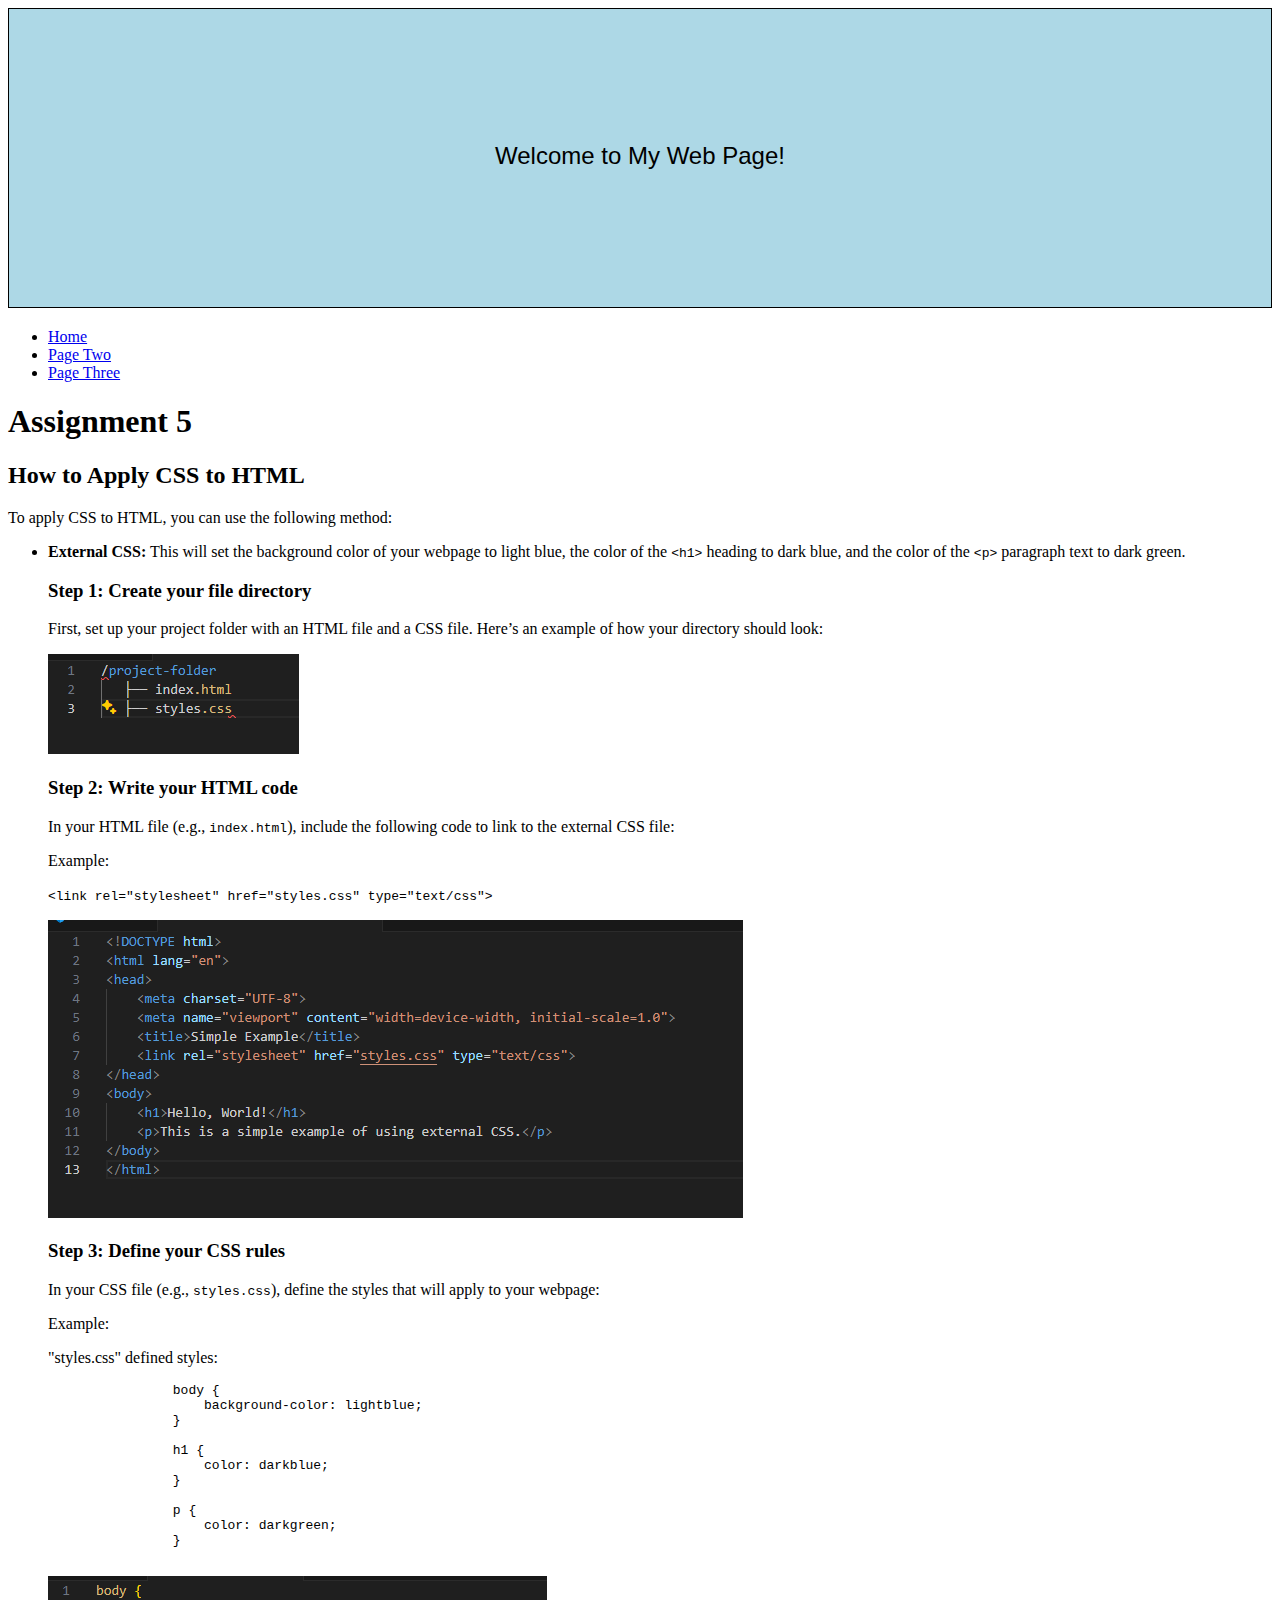
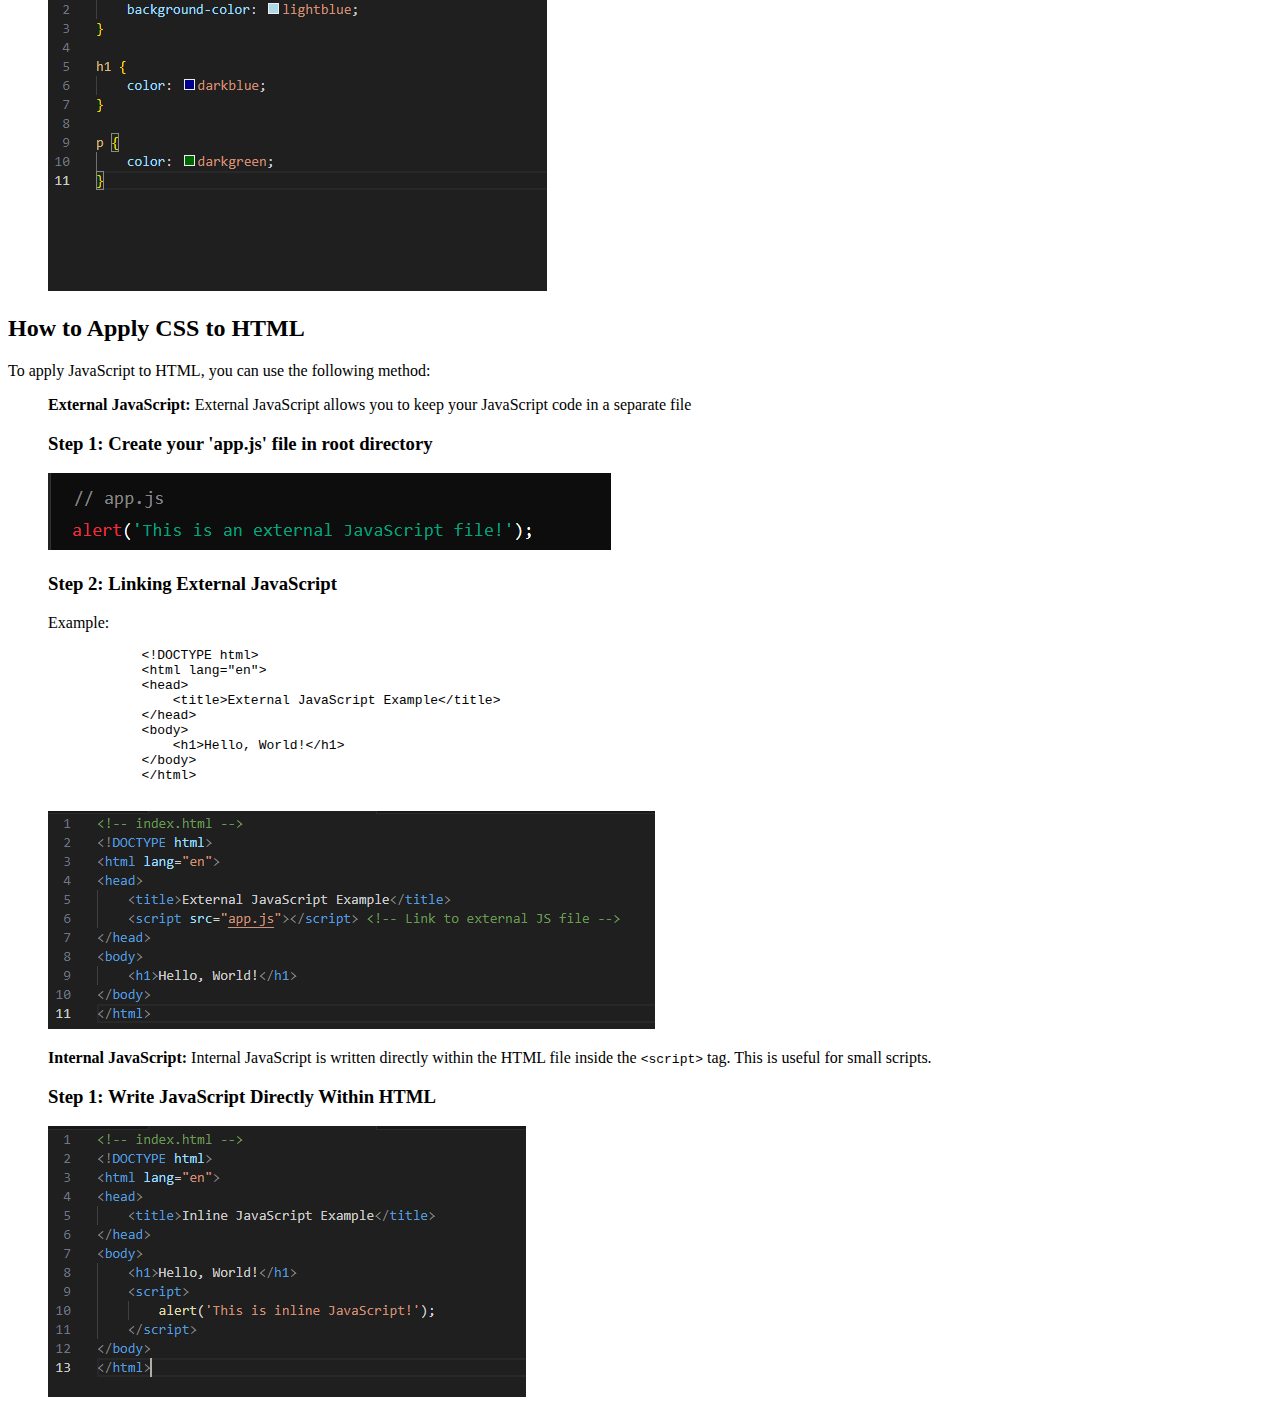
==== index.html @ bf87f810 "Testing out SVG banner" ====
<!DOCTYPE html>
<html lang="en">
<!-- use 'https://html.onlineviewer.net/' to preview HTML-->
<head>
    <title>My Web Page</title>
</head>
<body>
    <svg width="100%" height="300" xmlns="http://www.w3.org/2000/svg">
        <!-- Banner Background -->
        <rect x="0" y="0" width="100%" height="100%" fill="lightblue" stroke="black" stroke-width="2"/>
        
        <!-- Banner Text -->
        <text x="50%" y="50%" font-family="Arial" font-size="24" fill="black" text-anchor="middle" dominant-baseline="middle">
            Welcome to My Web Page!
        </text>
      </svg>
      
    <nav class="menue">
        <!-- Navigation Menu -->
        <ul>
            <li><a href="./index.html">Home</a></li>
            <li><a href="./views/two.html">Page Two</a></li>
            <li><a href="./views/three.html">Page Three</a></li>
        </ul>
    </nav>

    <h1>Assignment 5</h1>

    <h2 class="css-question">How to Apply CSS to HTML</h2>
    <p class="css-question">
        To apply CSS to HTML, you can use the following method:
        <ul>
            <li><strong>External CSS:</strong> This will set the background color of your webpage
            to light blue, the color of the <code>&lt;h1&gt;</code> heading to dark blue, and the color of the <code>&lt;p&gt;</code> paragraph text to dark green.</li>
        </ul>
            <ul>
                <h3>Step 1: Create your file directory</h3>
                <p>First, set up your project folder with an HTML file and a CSS file. Here’s an example of how your directory should look:</p>
                <img src="resources/html_css_directory_ex.png" alt="File Directory Example" style="max-width: 100%; height: auto;">
            
                <h3>Step 2: Write your HTML code</h3>
                <p>In your HTML file (e.g., <code>index.html</code>), include the following code to link to the external CSS file:</p>
                <p>Example:</p>
                <p><code>&lt;link rel="stylesheet" href="styles.css" type="text/css"&gt;</code></p>
                <img src="resources/html_css_ex.png" alt="HTML code" style="max-width: 100%; height: auto;">
            
                <h3>Step 3: Define your CSS rules</h3>
                <p>In your CSS file (e.g., <code>styles.css</code>), define the styles that will apply to your webpage:</p>
                <p>Example:</p> 
                <p>"styles.css" defined styles:</p>
                <pre>
                body {
                    background-color: lightblue;
                }
                
                h1 {
                    color: darkblue;
                }
                
                p {
                    color: darkgreen;
                }
                </pre>
                <img src="resources/html_css_ex_2.png" alt="CSS code" style="max-width: 100%; height: auto;">
            </ul>
    </p>
    <h2 class="js-question">How to Apply CSS to HTML</h2>
    <p class="js-question">
        To apply JavaScript to HTML, you can use the following method:
        <ul>
            <p><strong>External JavaScript:</strong> External JavaScript allows you to keep your JavaScript code in a separate file
            </p>
            <h3>Step 1: Create your 'app.js' file in root directory</h3>
            <img src="resources/html_external_js_file_ex.png" alt="File Directory for JS file" style="max-width: 100%; height: auto;">
        
            <h3>Step 2: Linking External JavaScript</h3>

            <p>Example:</p> 
            <pre>
            &lt;!DOCTYPE html&gt;
            &lt;html lang="en"&gt;
            &lt;head&gt;
                &lt;title&gt;External JavaScript Example&lt;/title&gt;
            &lt;/head&gt;
            &lt;body&gt;
                &lt;h1&gt;Hello, World!&lt;/h1&gt;
            &lt;/body&gt;
            &lt;/html&gt;
            </pre>
            <img src="resources/html_link_external_js_ex.png" alt="HTML link to external JS code" style="max-width: 100%; height: auto;">
        
            <p><strong>Internal JavaScript:</strong> Internal JavaScript is written directly within the HTML file inside the <code>&lt;script&gt;</code> tag. 
                This is useful for small scripts.
            </p>
            <h3>Step 1: Write JavaScript Directly Within HTML</h3>
            <img src="resources/html_write_interal_js_ex.png" alt="HTML internal JS code" style="max-width: 100%; height: auto;">
        </ul>
    </p>
</body>
</html>
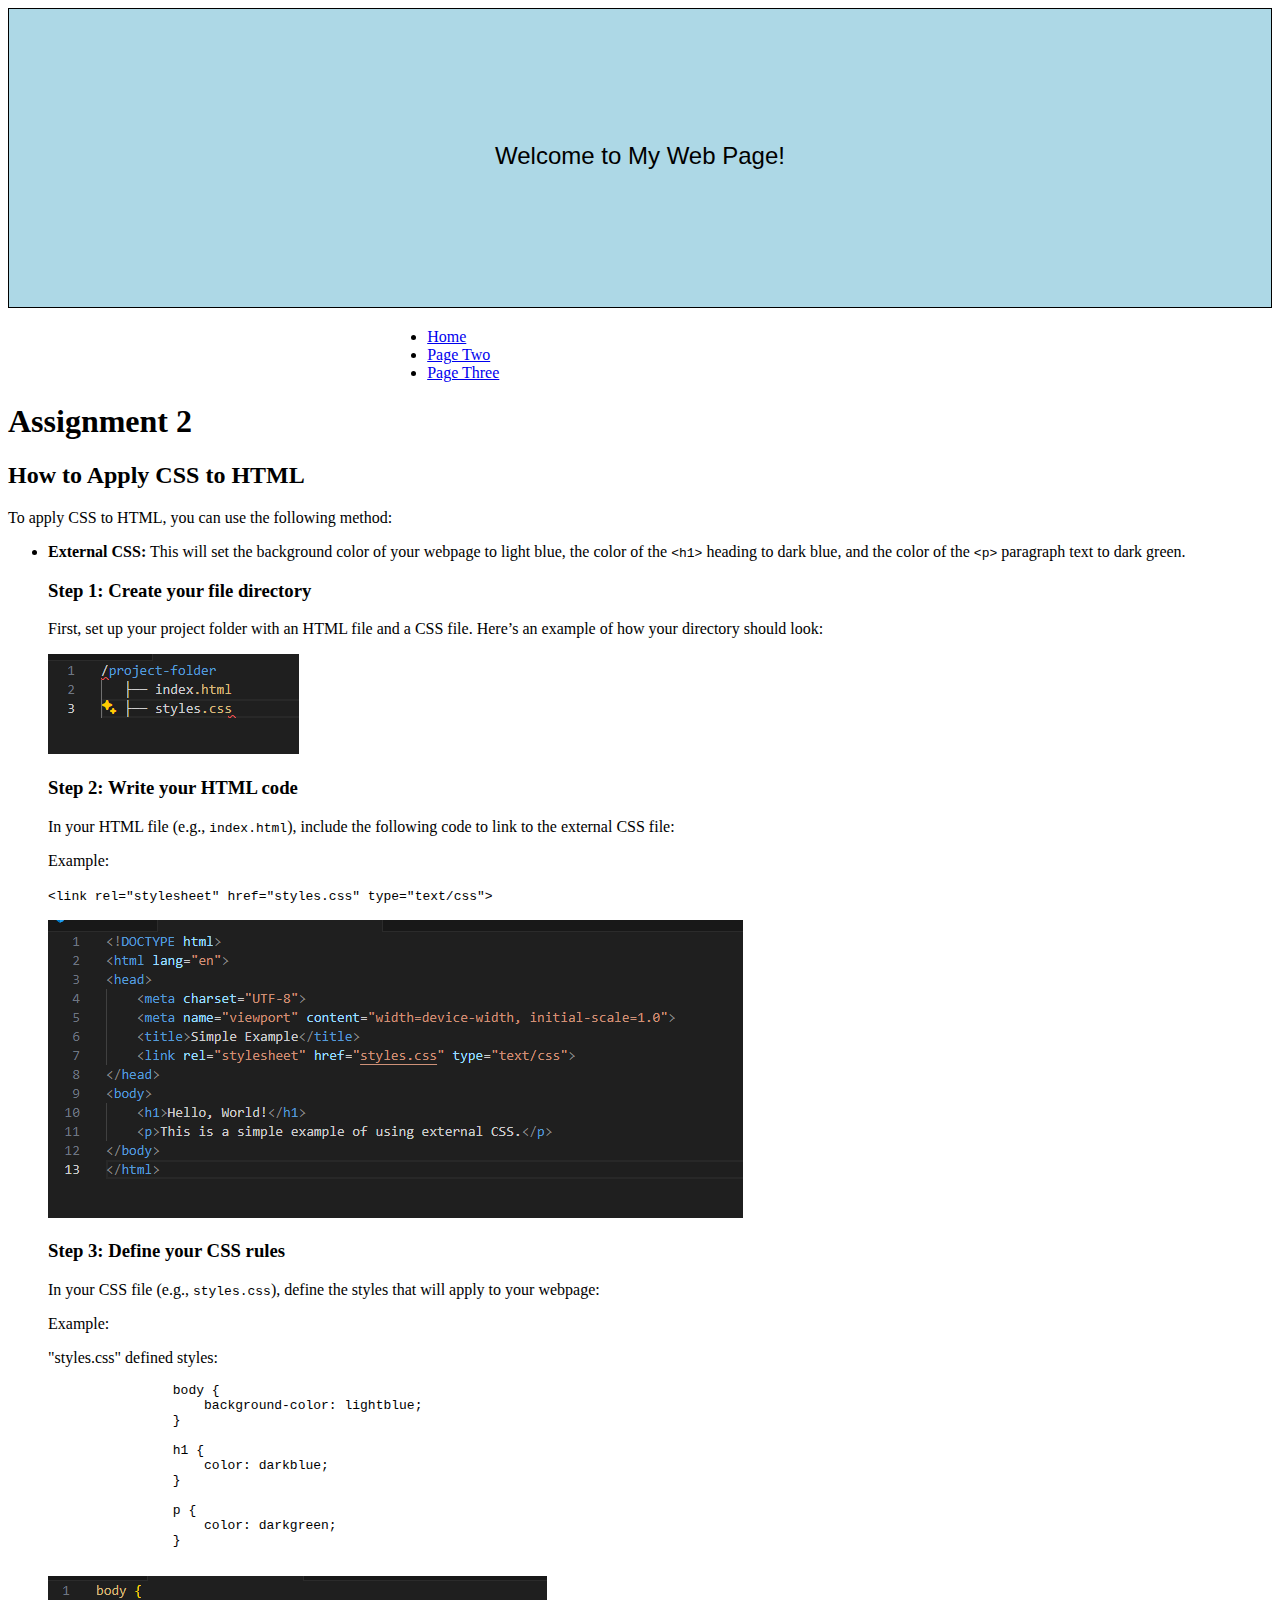
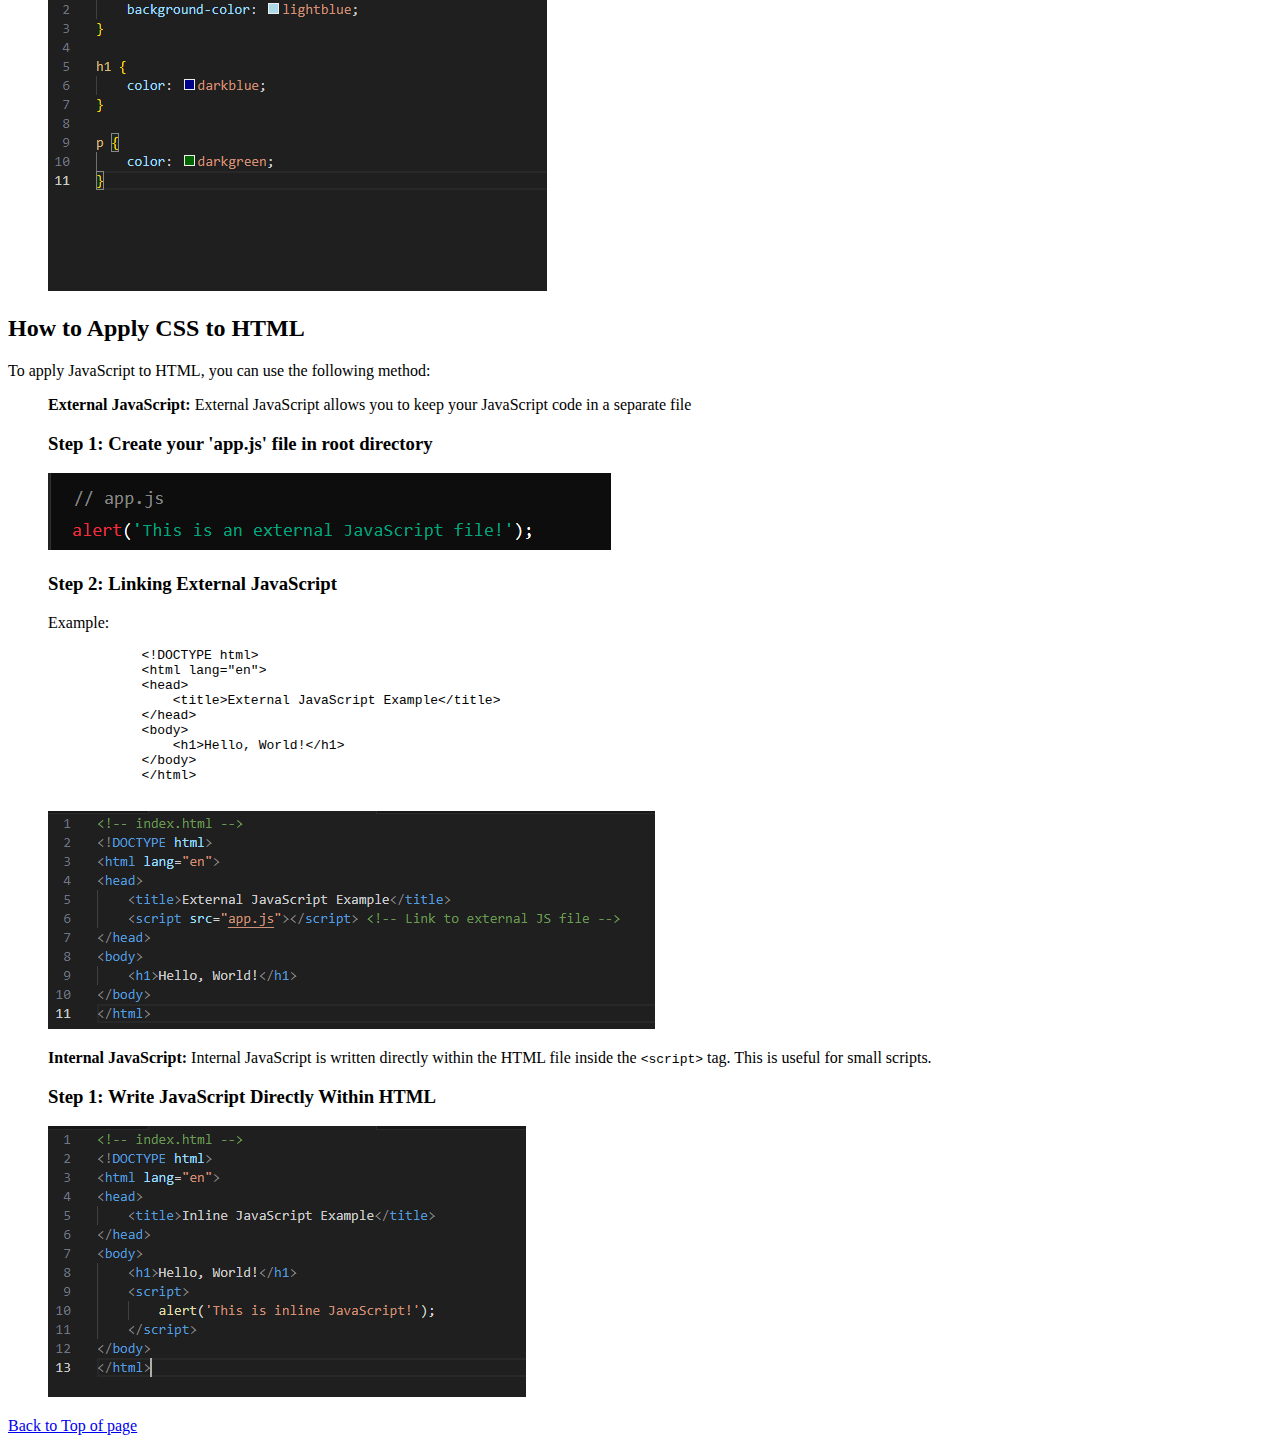
==== commit d2d8b8ef: "Merge branch 'main' of https://github.com/ThatCodebyTony/assignment-2-repo into main" ====
--- a/index.html
+++ b/index.html
@@ -2,6 +2,19 @@
 <html lang="en">
 <!-- use 'https://html.onlineviewer.net/' to preview HTML-->
 <head>
+        <style>
+        @import url('https://fonts.googleapis.com/css2?family=Roboto:ital,wght@0,100;0,300;0,400;0,500;0,700;0,900;1,100;1,300;1,400;1,500;1,700;1,900&display=swap');
+        
+
+        span {
+            border: 1px dotted darkmagenta
+        }
+        nav{
+            width: 40%;
+            margin-left: auto;
+            margin-right: auto;
+        }
+    </style>
     <title>My Web Page</title>
 </head>
 <body>
@@ -24,7 +37,7 @@
         </ul>
     </nav>
 
-    <h1>Assignment 5</h1>
+    <h1>Assignment 2</h1>
 
     <h2 class="css-question">How to Apply CSS to HTML</h2>
     <p class="css-question">
@@ -96,5 +109,6 @@
             <img src="resources/html_write_interal_js_ex.png" alt="HTML internal JS code" style="max-width: 100%; height: auto;">
         </ul>
     </p>
+    <p><a href="#top">Back to Top of page</a></p>
 </body>
 </html>
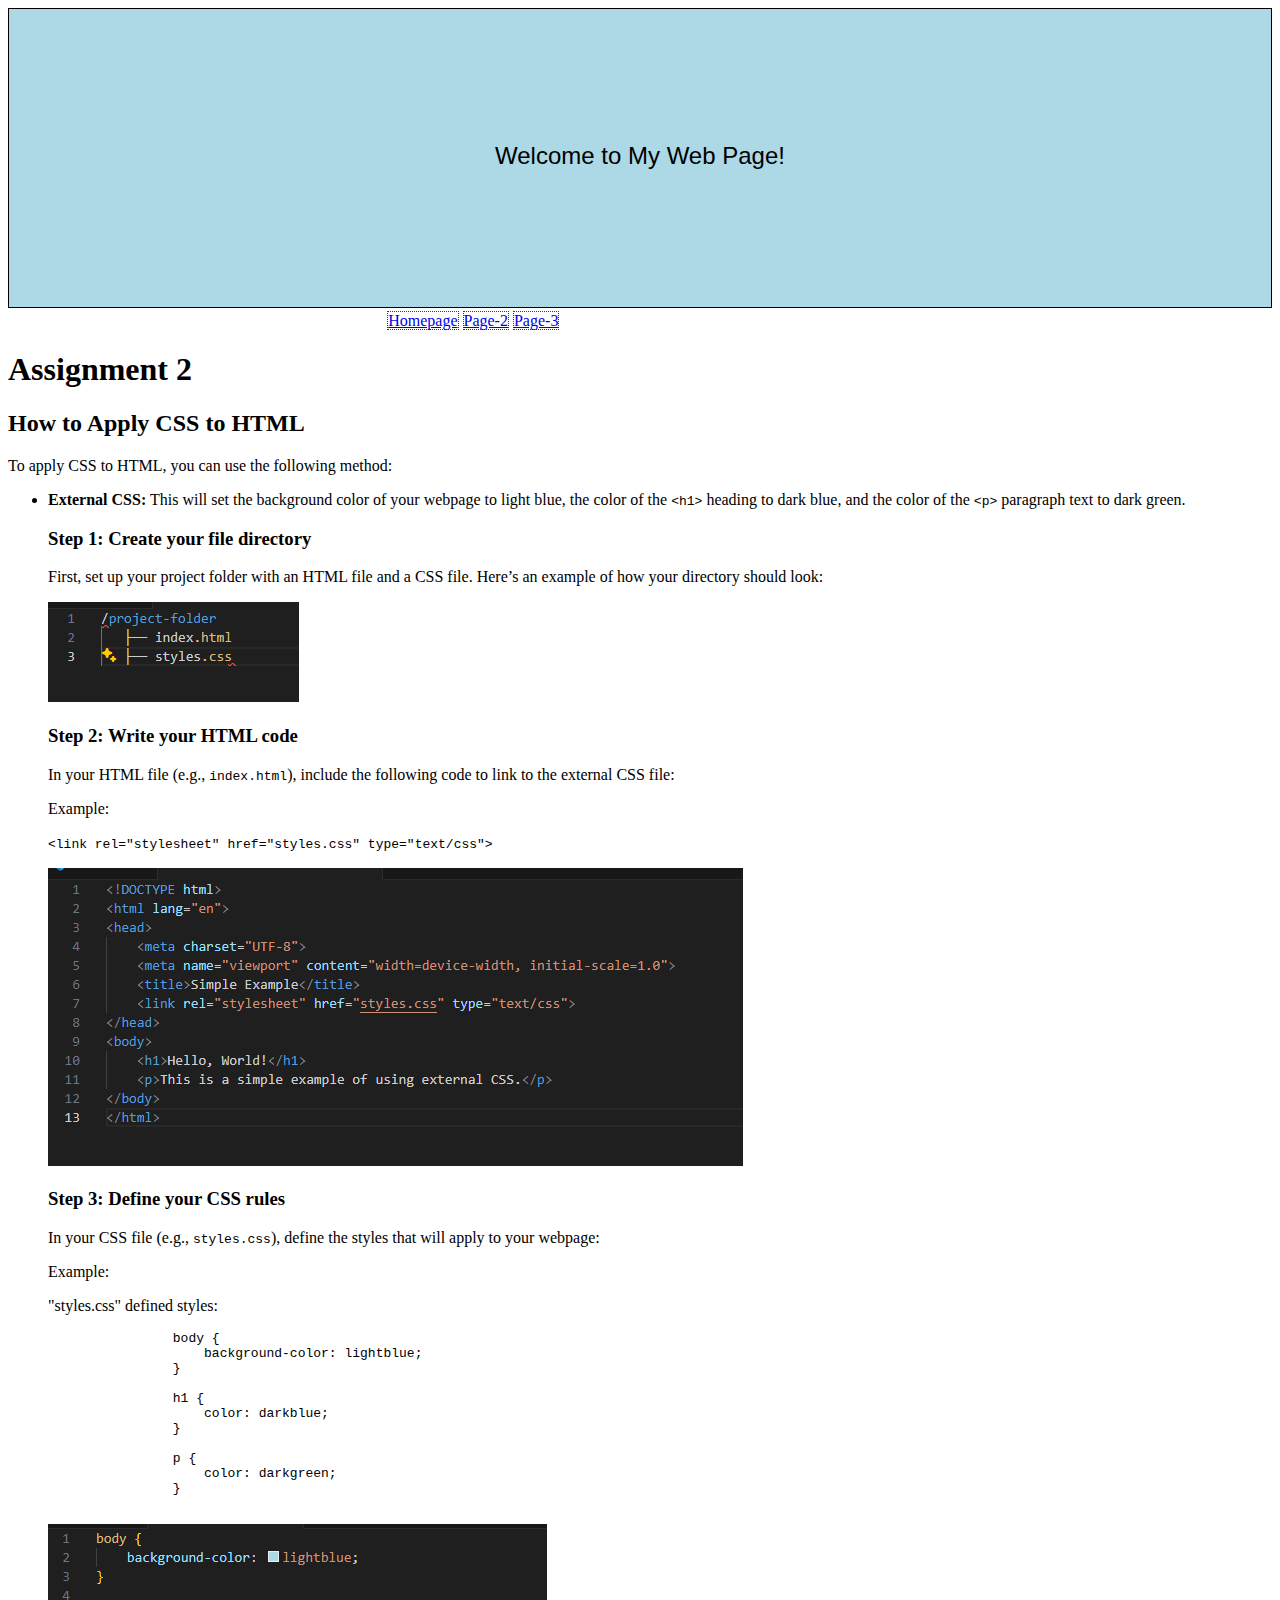
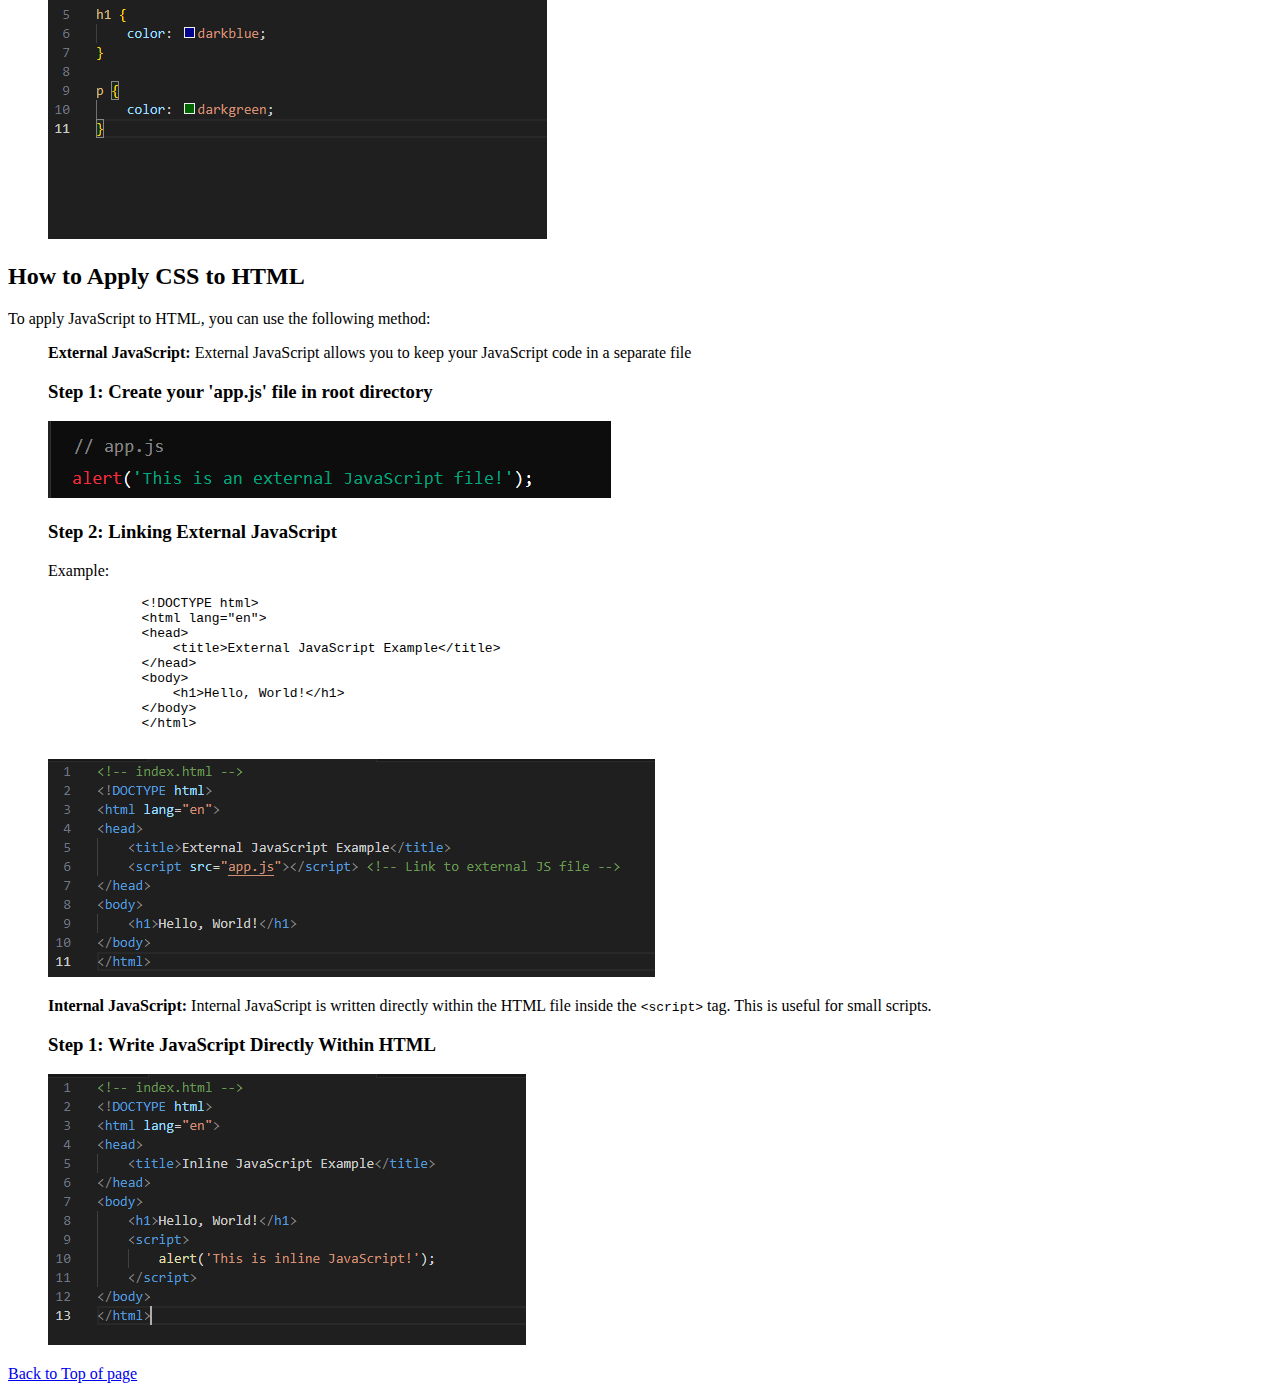
==== commit ff42bb11: "fixed hyperlinks for index" ====
--- a/index.html
+++ b/index.html
@@ -28,13 +28,10 @@
         </text>
       </svg>
       
-    <nav class="menue">
-        <!-- Navigation Menu -->
-        <ul>
-            <li><a href="./index.html">Home</a></li>
-            <li><a href="./views/two.html">Page Two</a></li>
-            <li><a href="./views/three.html">Page Three</a></li>
-        </ul>
+      <nav>
+        <a href="./index.html"><span>Homepage</span></a>
+        <a href="./views/two.html"><span>Page-2</span></a>
+        <a href="./views/three.html"><span>Page-3</span></a>
     </nav>
 
     <h1>Assignment 2</h1>
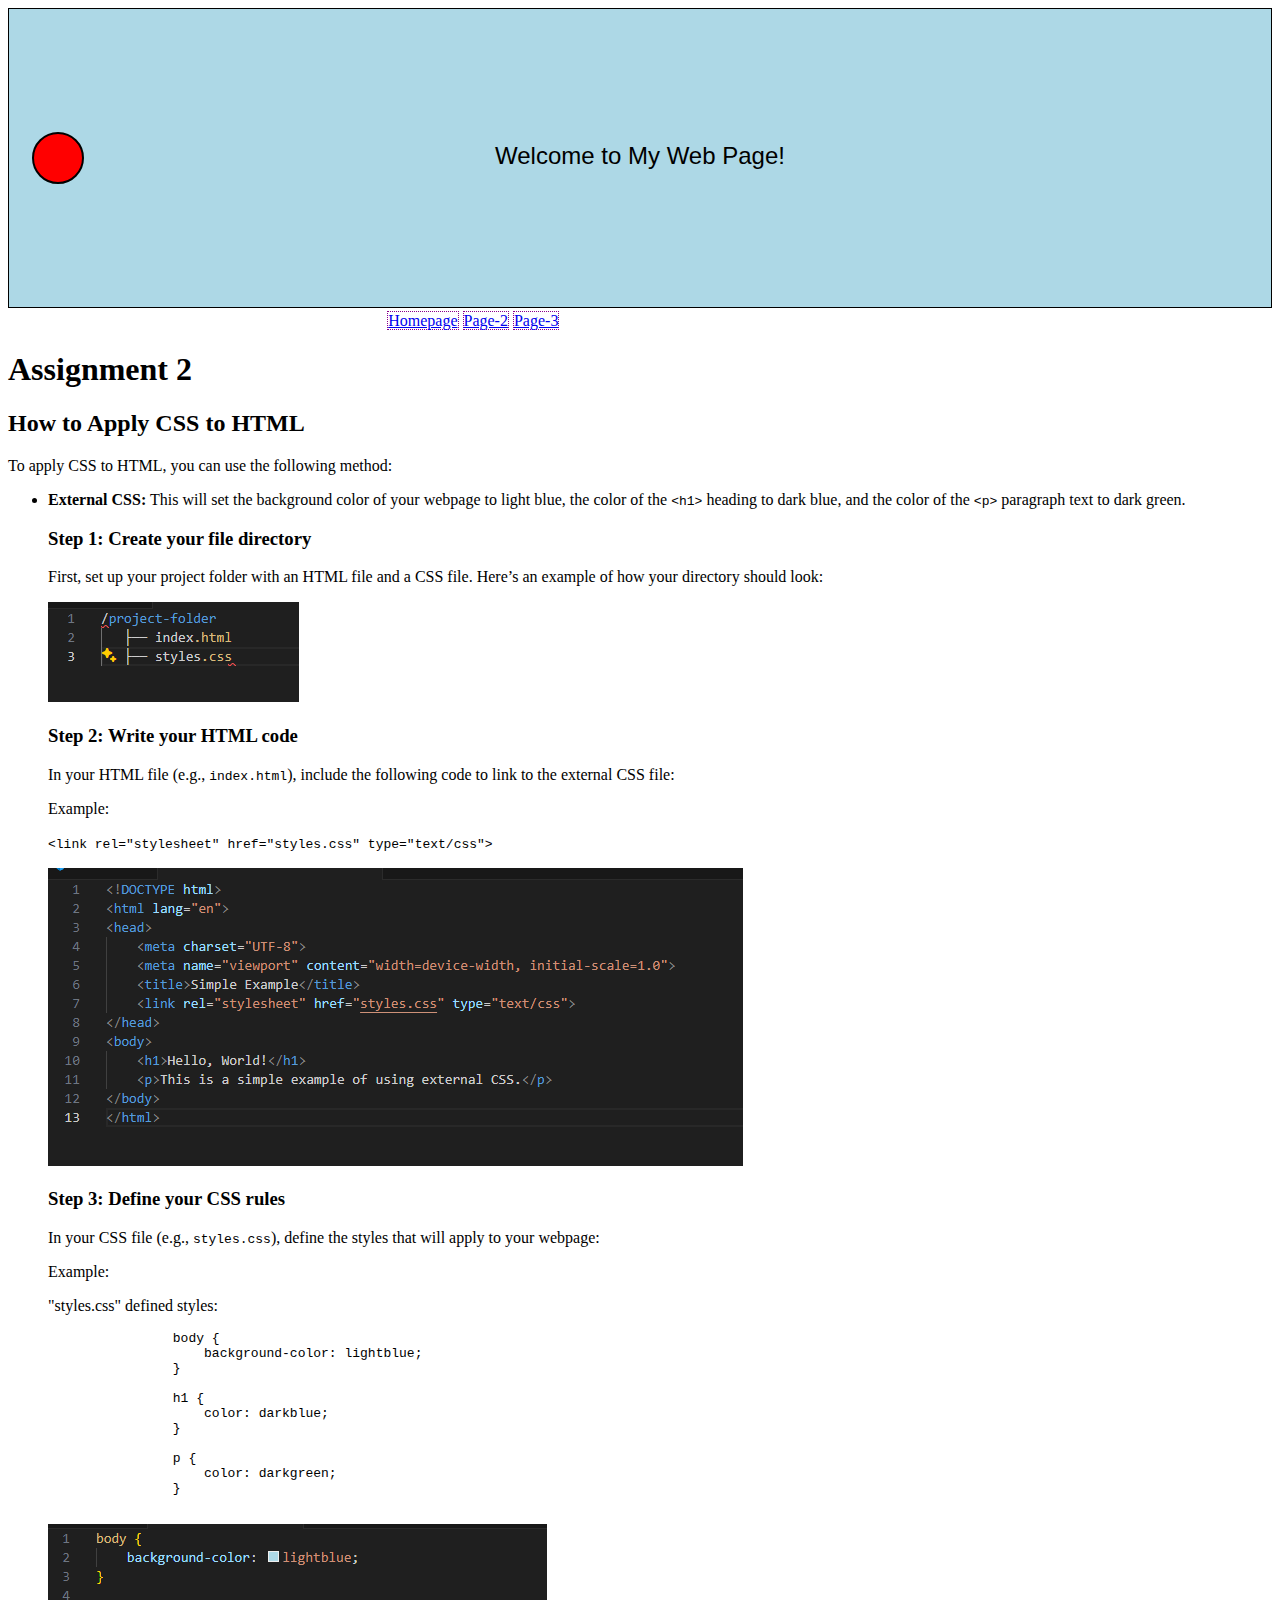
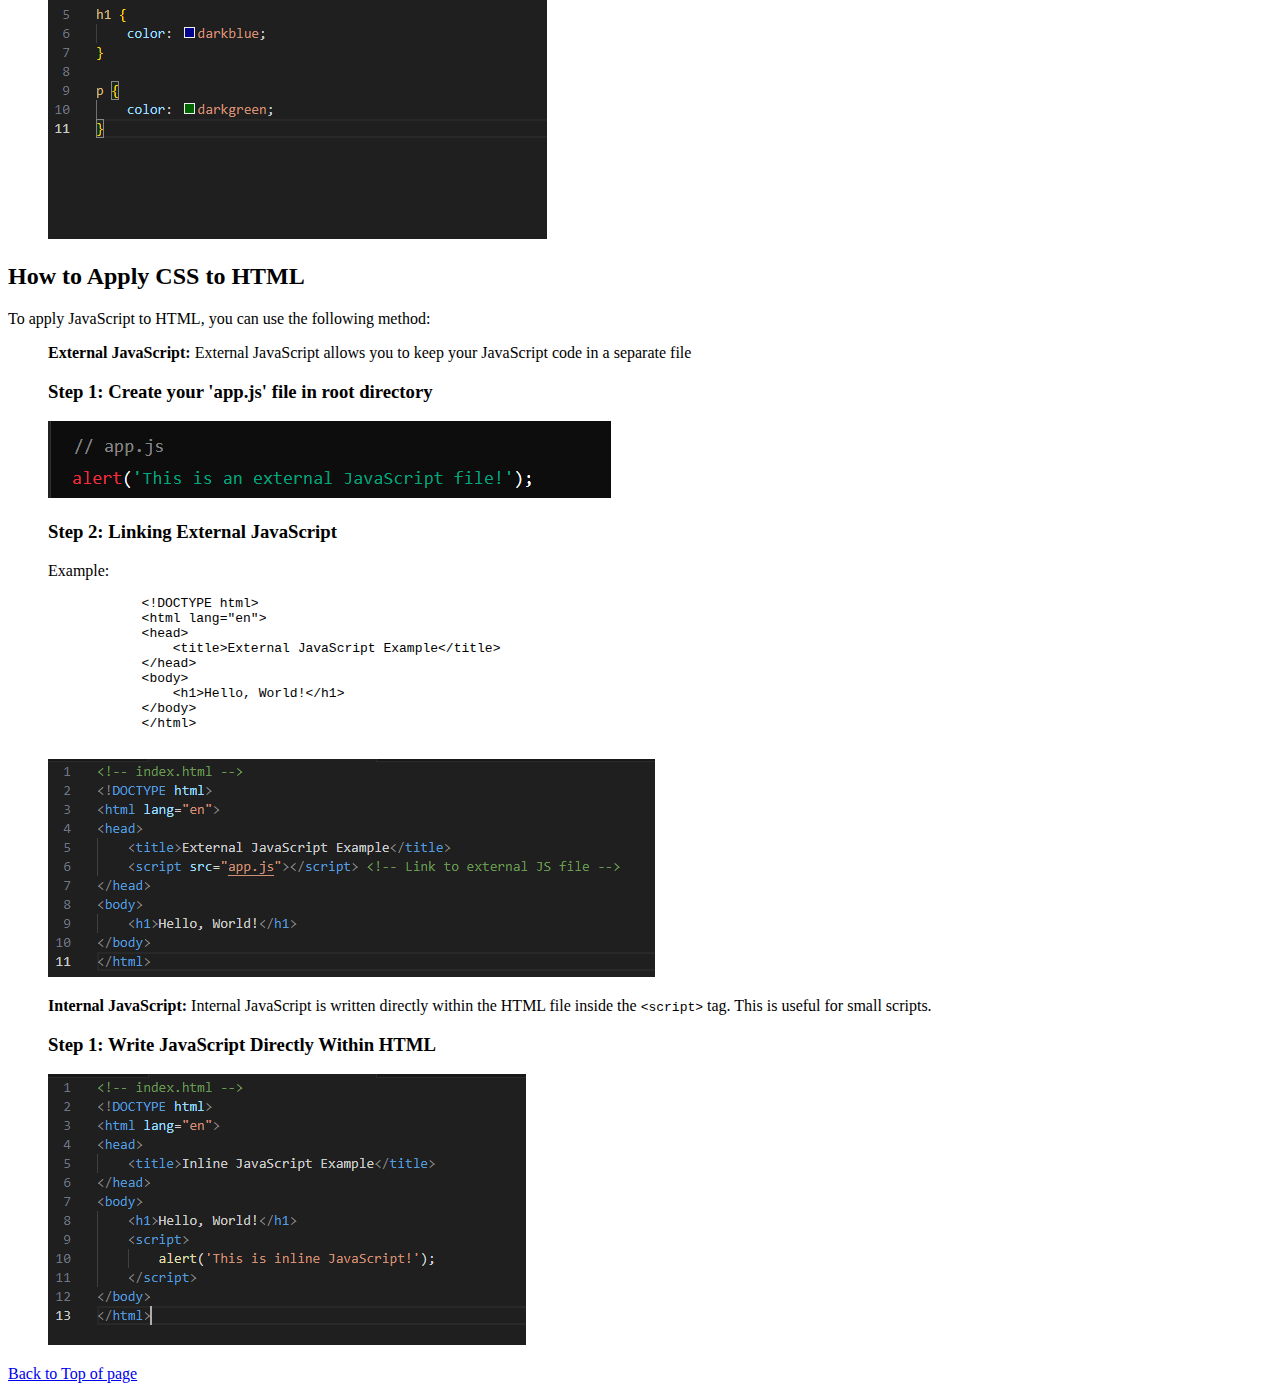
==== commit 7f559dbf: "added circle to svg banner" ====
--- a/index.html
+++ b/index.html
@@ -26,8 +26,10 @@
         <text x="50%" y="50%" font-family="Arial" font-size="24" fill="black" text-anchor="middle" dominant-baseline="middle">
             Welcome to My Web Page!
         </text>
-      </svg>
-      
+    
+        <!-- Circle -->
+        <circle cx="50" cy="150" r="25" fill="red" stroke = "black" stroke-width="2"/>
+    </svg>
       <nav>
         <a href="./index.html"><span>Homepage</span></a>
         <a href="./views/two.html"><span>Page-2</span></a>
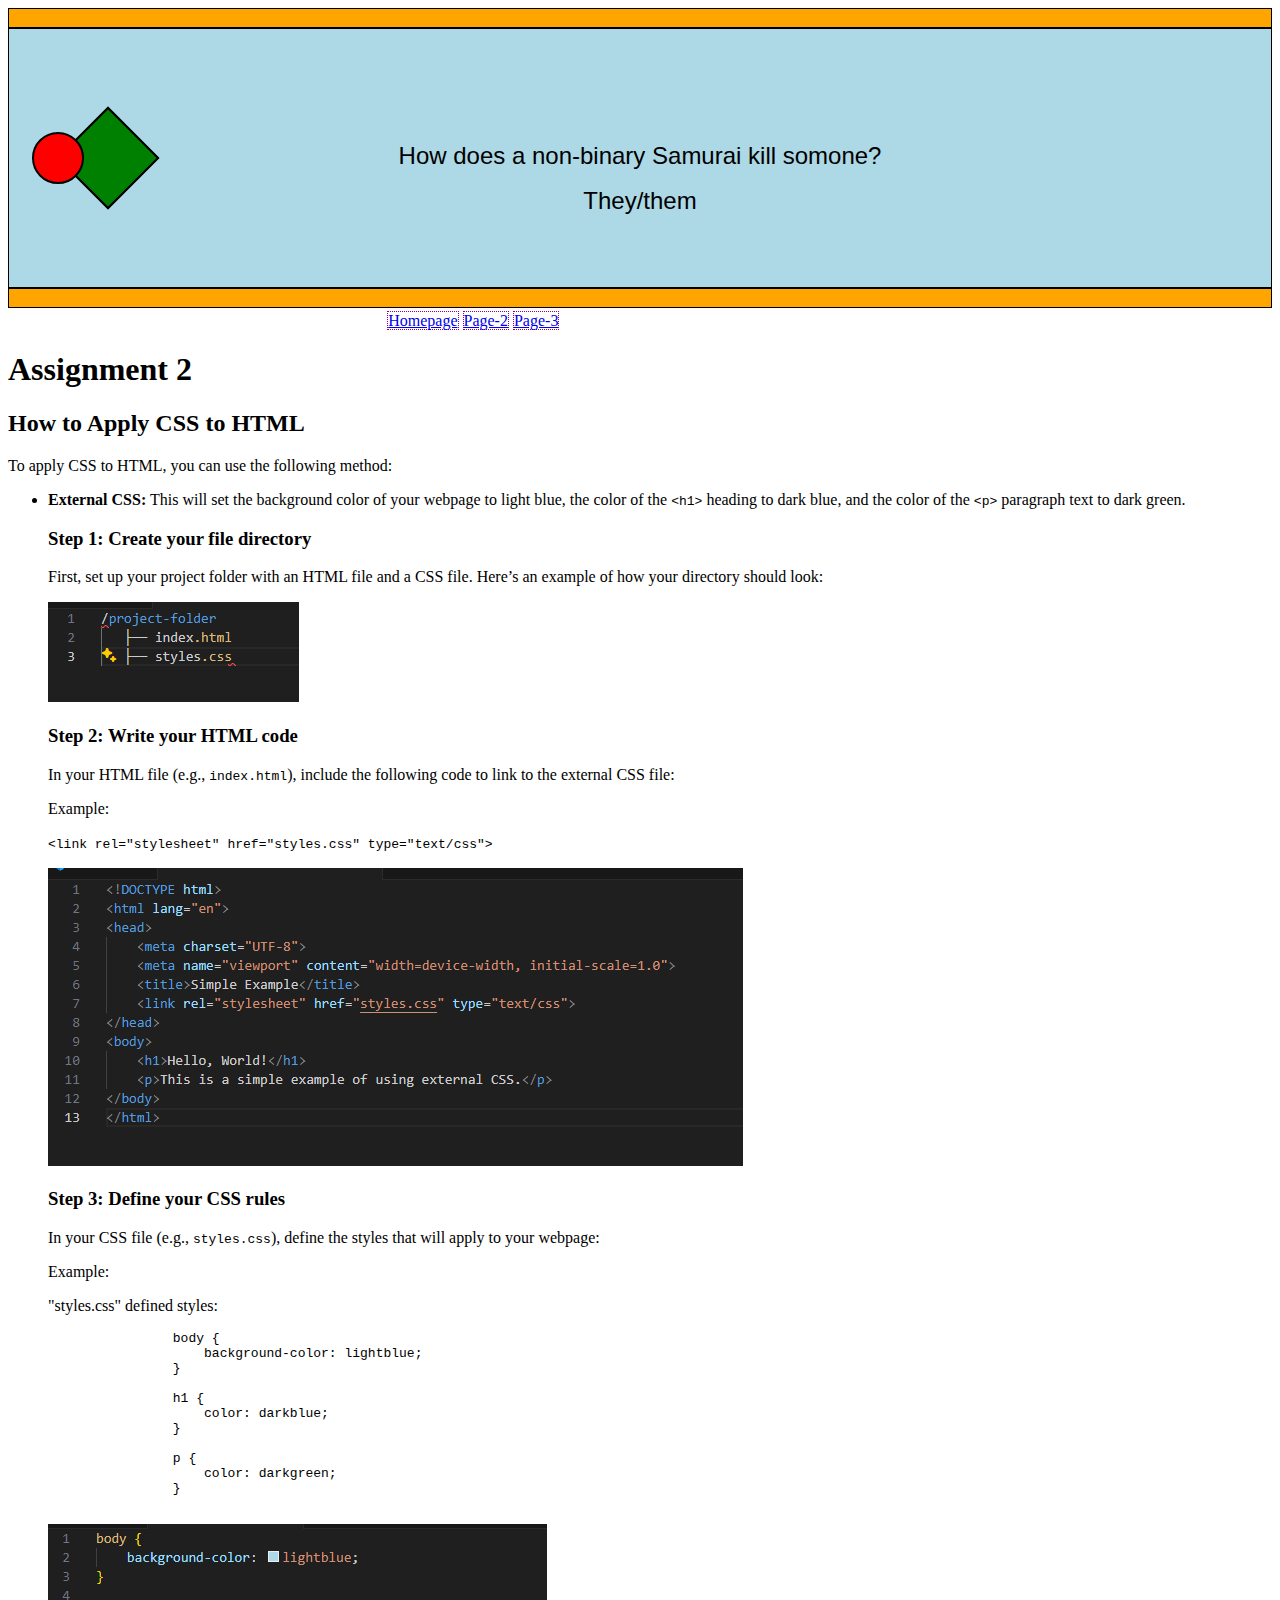
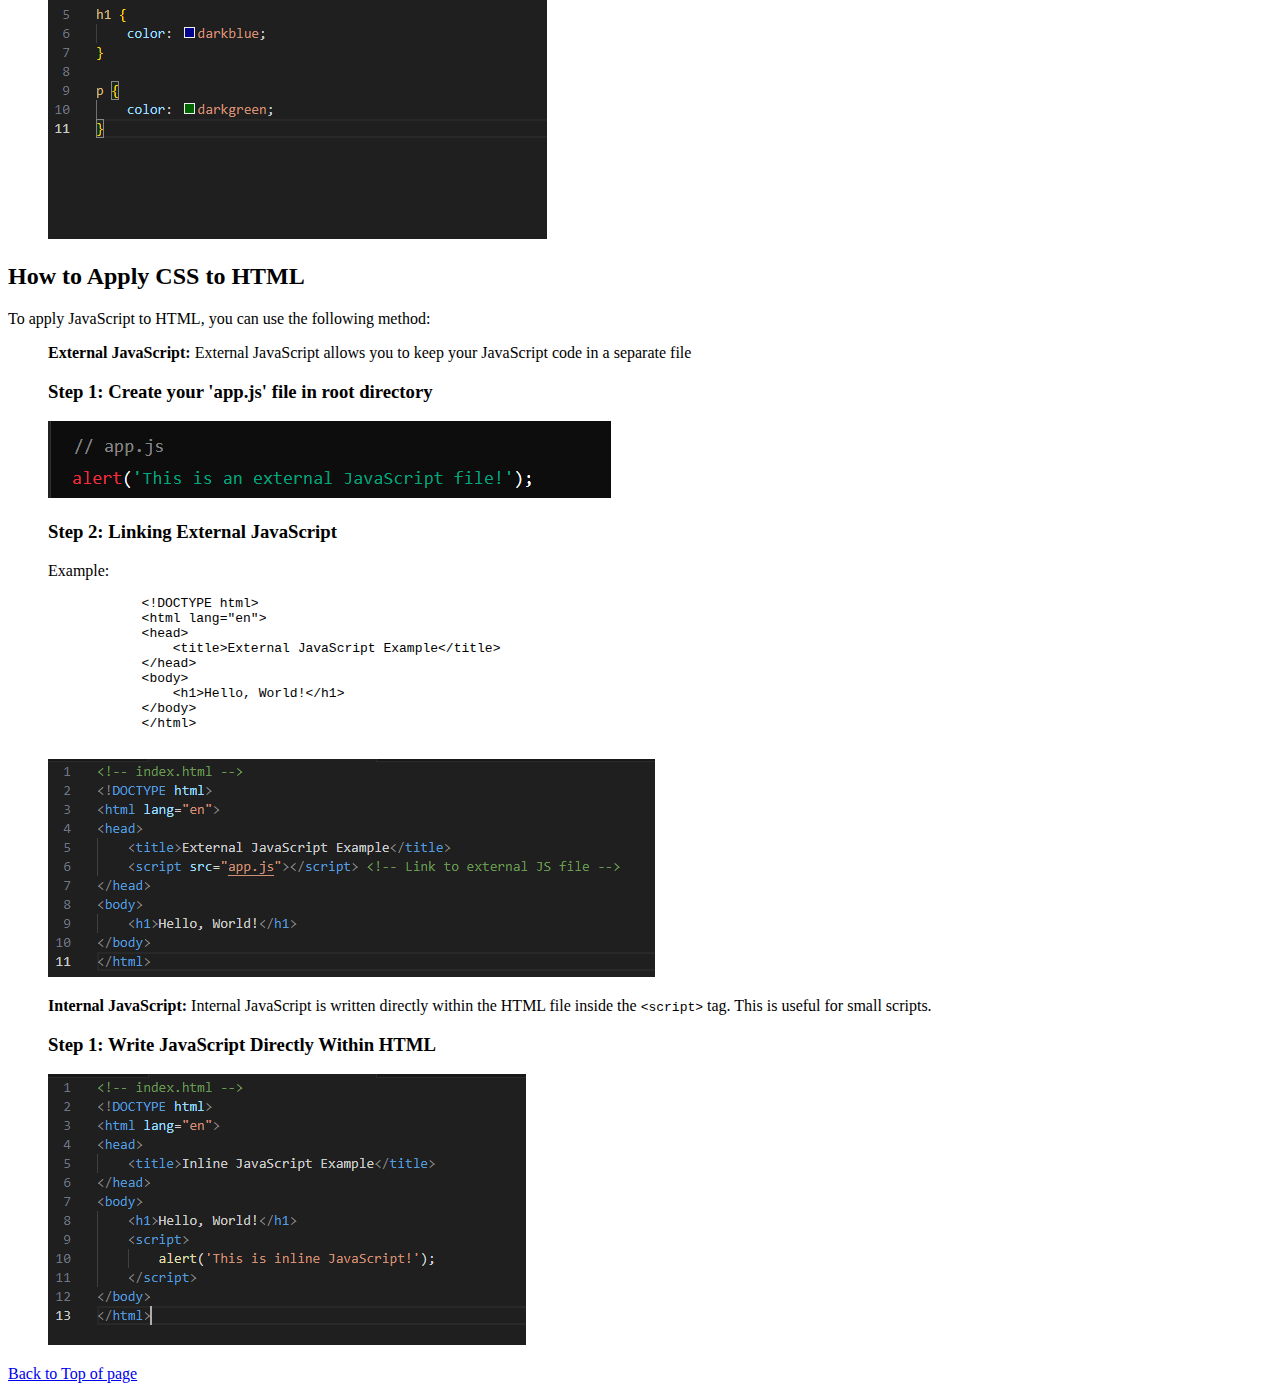
==== commit bf3c9dba: "adding more content to svg banner" ====
--- a/index.html
+++ b/index.html
@@ -22,13 +22,21 @@
         <!-- Banner Background -->
         <rect x="0" y="0" width="100%" height="100%" fill="lightblue" stroke="black" stroke-width="2"/>
         
+        <rect x="0" y="0" width="100%" height="20" fill="orange" stroke="black" stroke-width="2"/>
+        <rect x="0" y="280" width="100%" height="20" fill="orange" stroke="black" stroke-width="2"/>
         <!-- Banner Text -->
         <text x="50%" y="50%" font-family="Arial" font-size="24" fill="black" text-anchor="middle" dominant-baseline="middle">
-            Welcome to My Web Page!
+        How does a non-binary Samurai kill somone?
         </text>
-    
+        <text x="50%" y="65%" font-family="Arial" font-size="24" fill="black" text-anchor="middle" dominant-baseline="middle">
+        They/them
+        </text>
+        <!-- polygon -->
+        <polygon points="50,150 100,200 150,150 100,100" fill="green" stroke="black" stroke-width="2"/>
+        <polygon points="50,150 100,200 150,150 100,100" fill="green" stroke="black" stroke-width="2"/>
         <!-- Circle -->
         <circle cx="50" cy="150" r="25" fill="red" stroke = "black" stroke-width="2"/>
+
     </svg>
       <nav>
         <a href="./index.html"><span>Homepage</span></a>
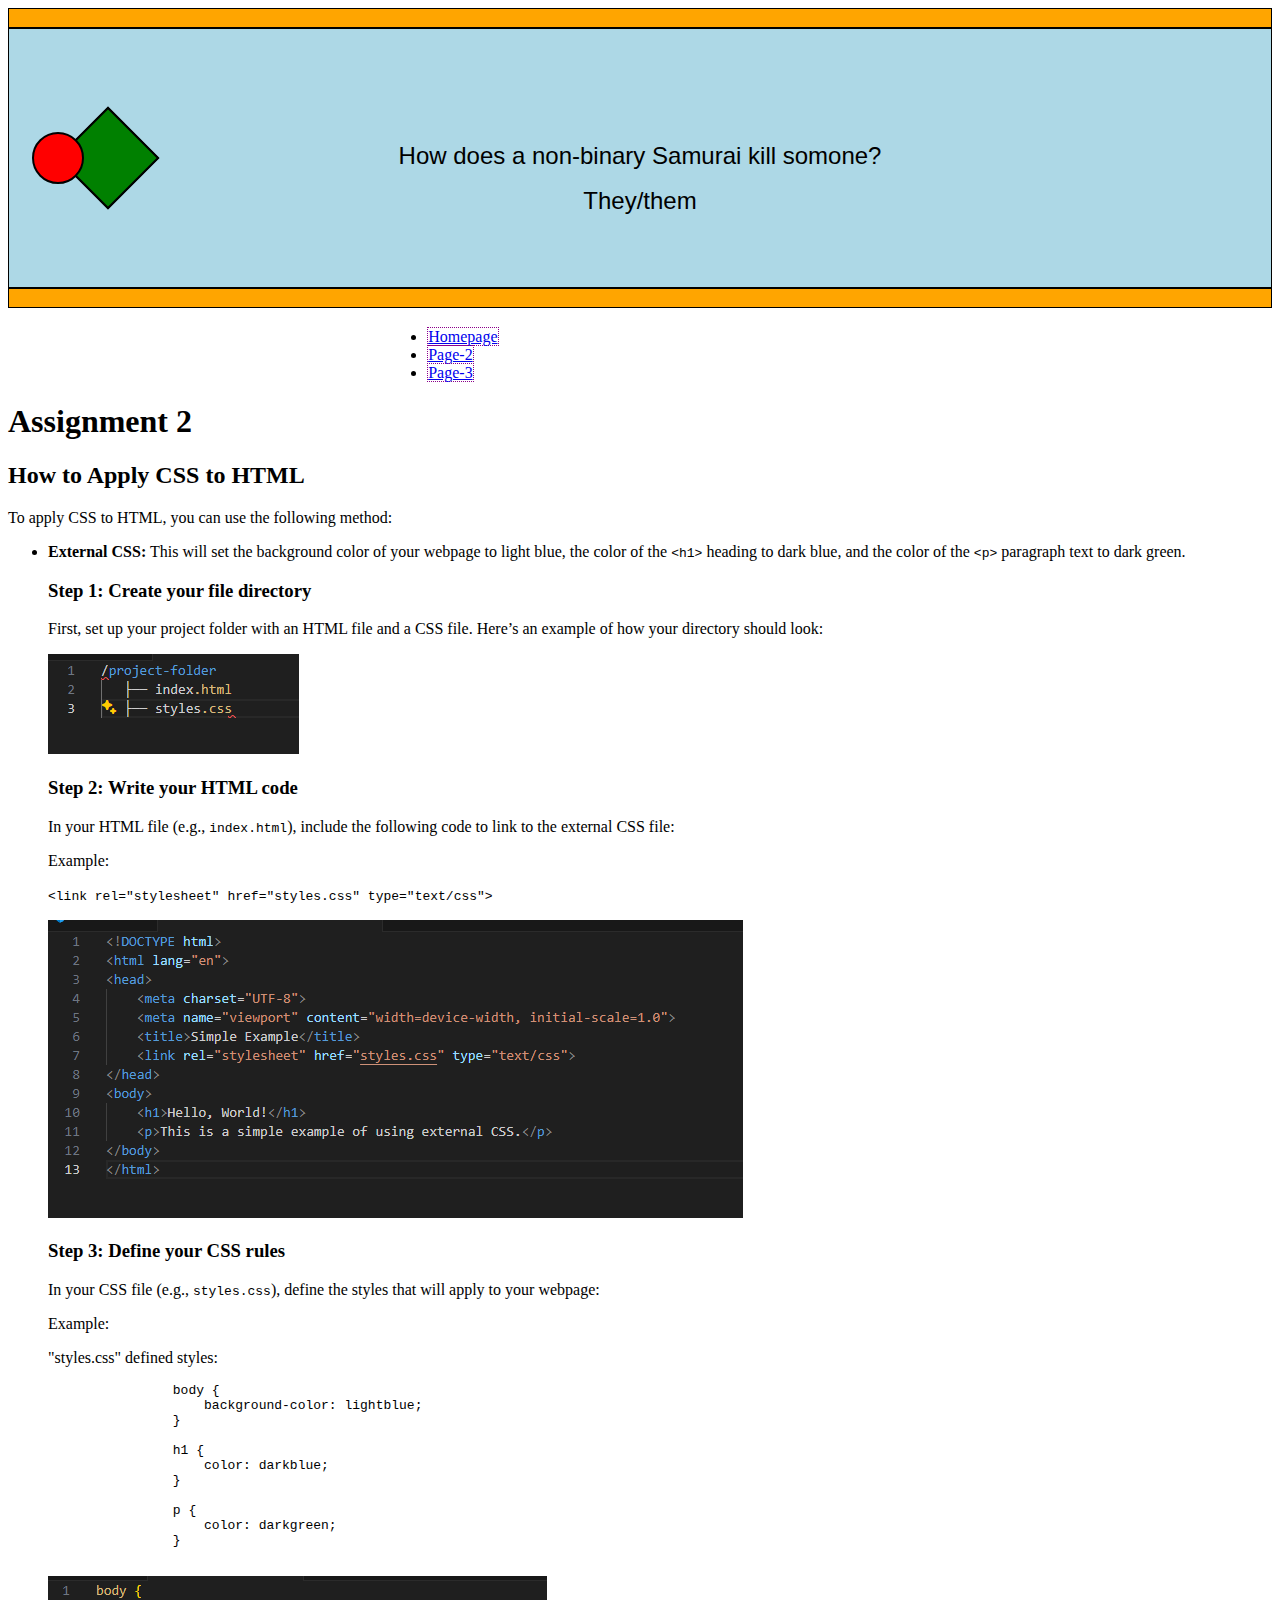
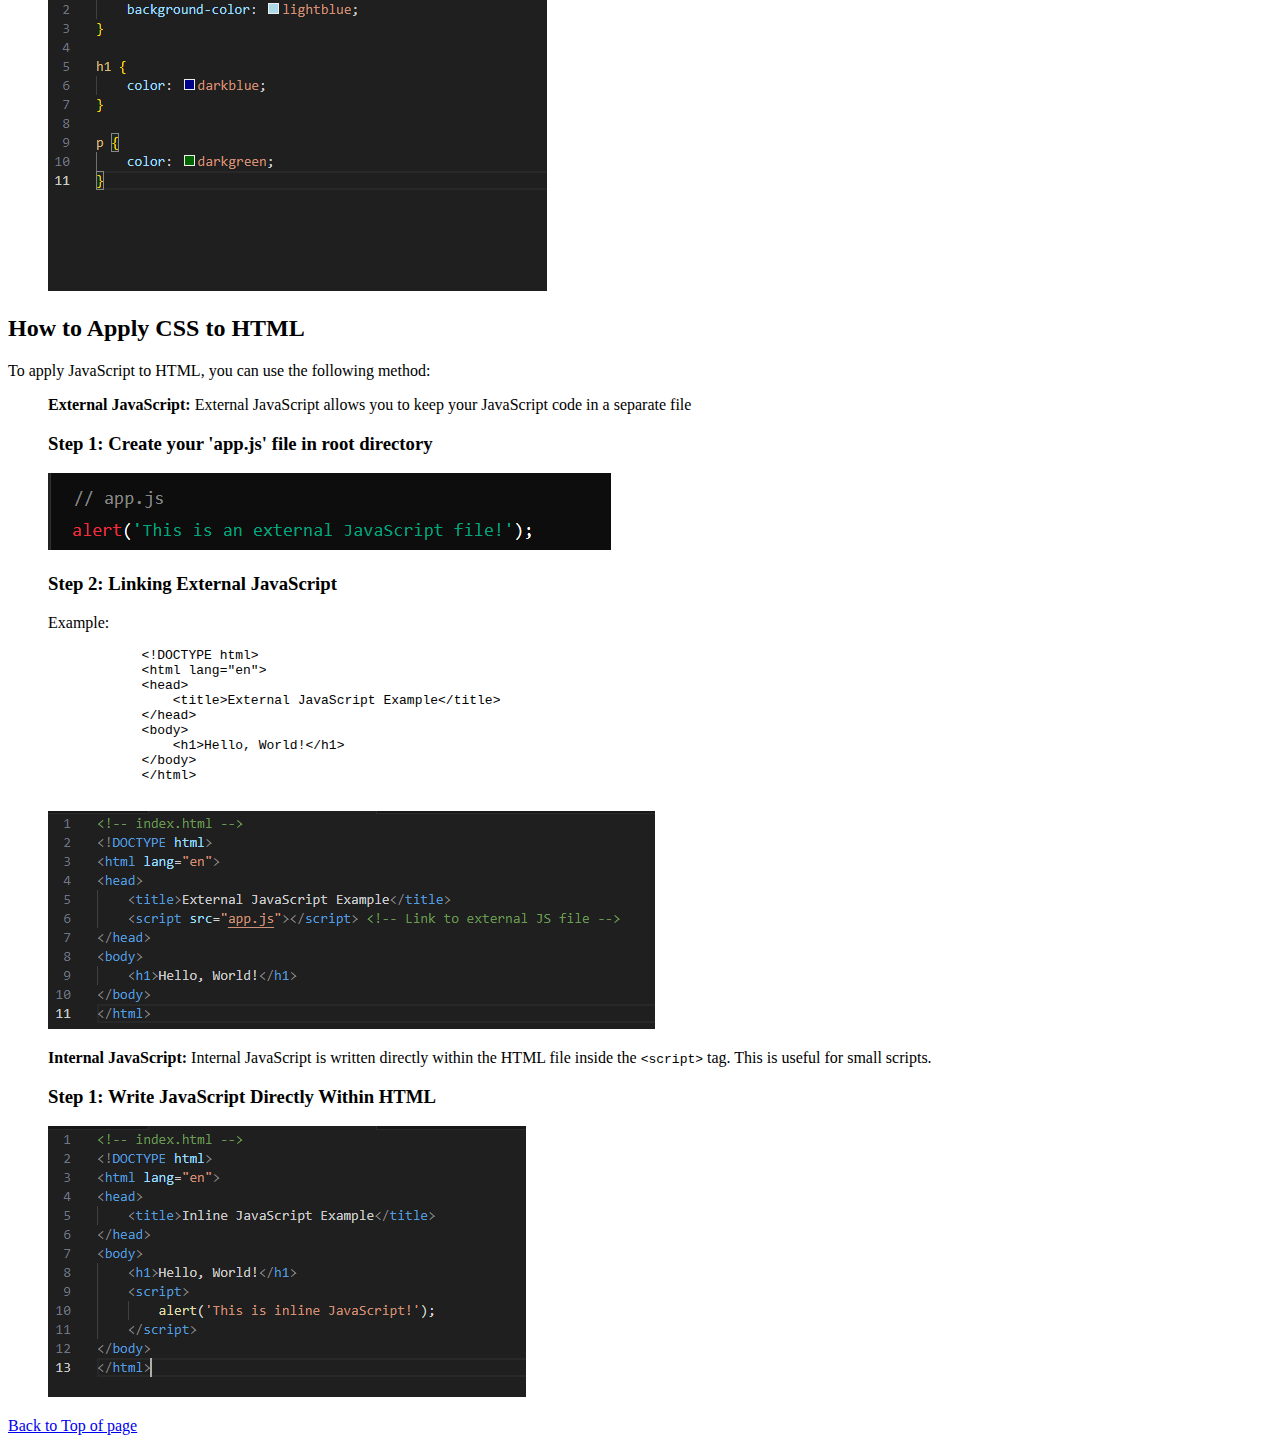
==== commit 49592613: "put nav class="menue"> in" ====
--- a/index.html
+++ b/index.html
@@ -38,10 +38,12 @@
         <circle cx="50" cy="150" r="25" fill="red" stroke = "black" stroke-width="2"/>
 
     </svg>
-      <nav>
-        <a href="./index.html"><span>Homepage</span></a>
-        <a href="./views/two.html"><span>Page-2</span></a>
-        <a href="./views/three.html"><span>Page-3</span></a>
+    <nav class="menue">
+        <ul>
+            <li><a href="./index.html"><span>Homepage</span></a></li>
+            <li><a href="./views/Page-2.html"><span>Page-2</span></a></li>
+            <li><a href="./views/Page-3.html"><span>Page-3</span></a></li>
+        </ul>
     </nav>
 
     <h1>Assignment 2</h1>
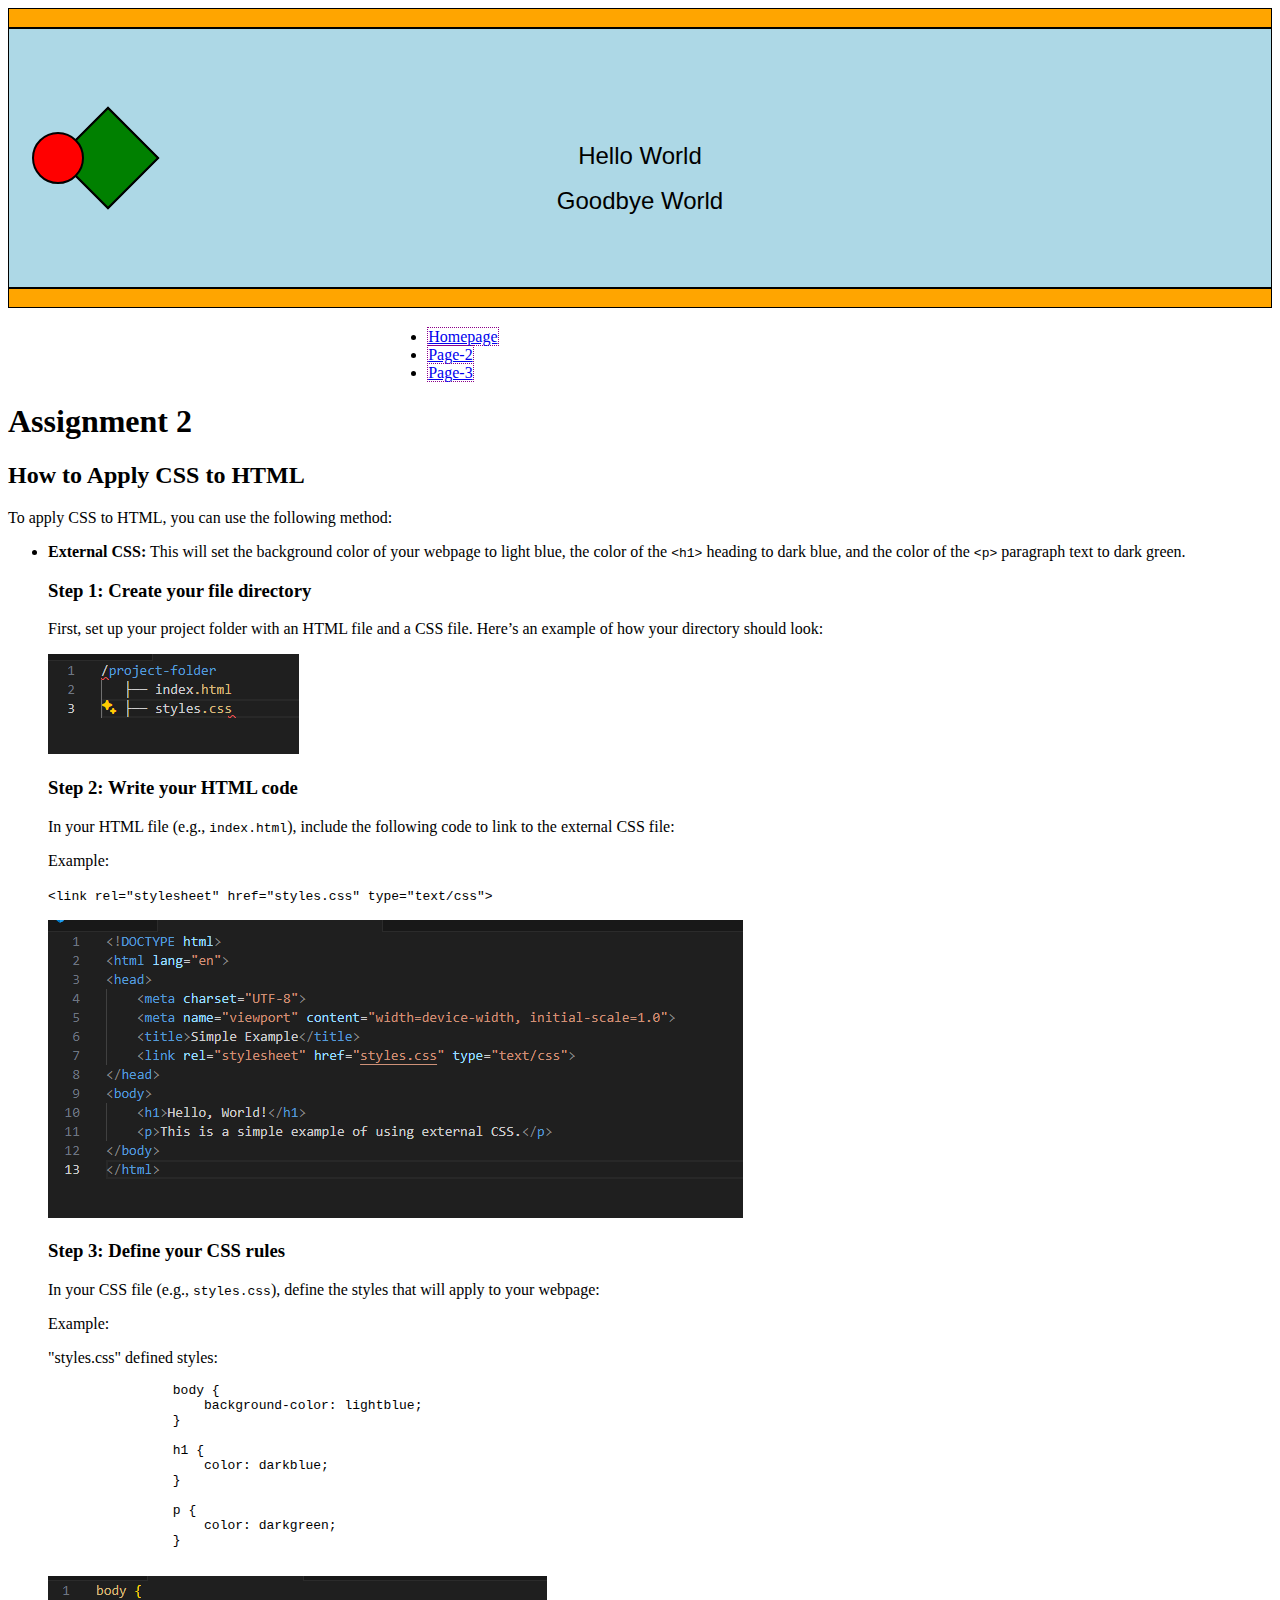
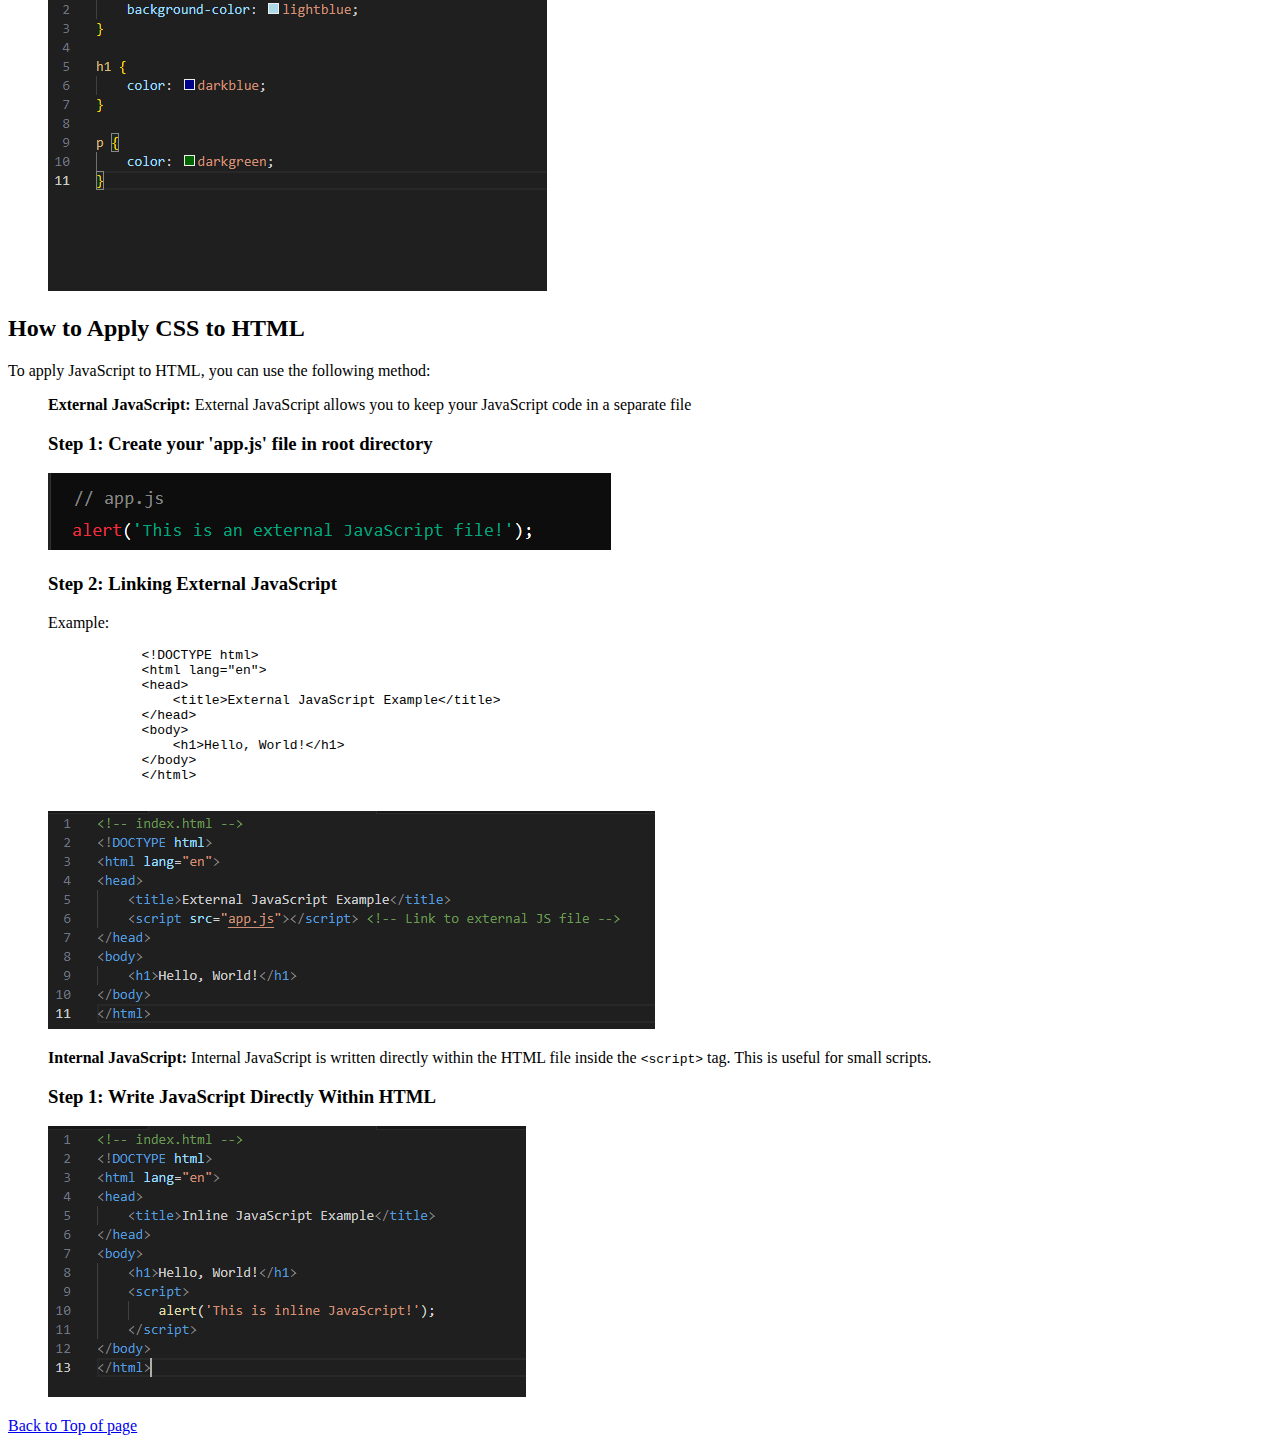
==== commit 3828aeea: "Update index.html" ====
--- a/index.html
+++ b/index.html
@@ -26,10 +26,10 @@
         <rect x="0" y="280" width="100%" height="20" fill="orange" stroke="black" stroke-width="2"/>
         <!-- Banner Text -->
         <text x="50%" y="50%" font-family="Arial" font-size="24" fill="black" text-anchor="middle" dominant-baseline="middle">
-        How does a non-binary Samurai kill somone?
+        Hello World
         </text>
         <text x="50%" y="65%" font-family="Arial" font-size="24" fill="black" text-anchor="middle" dominant-baseline="middle">
-        They/them
+        Goodbye World
         </text>
         <!-- polygon -->
         <polygon points="50,150 100,200 150,150 100,100" fill="green" stroke="black" stroke-width="2"/>
